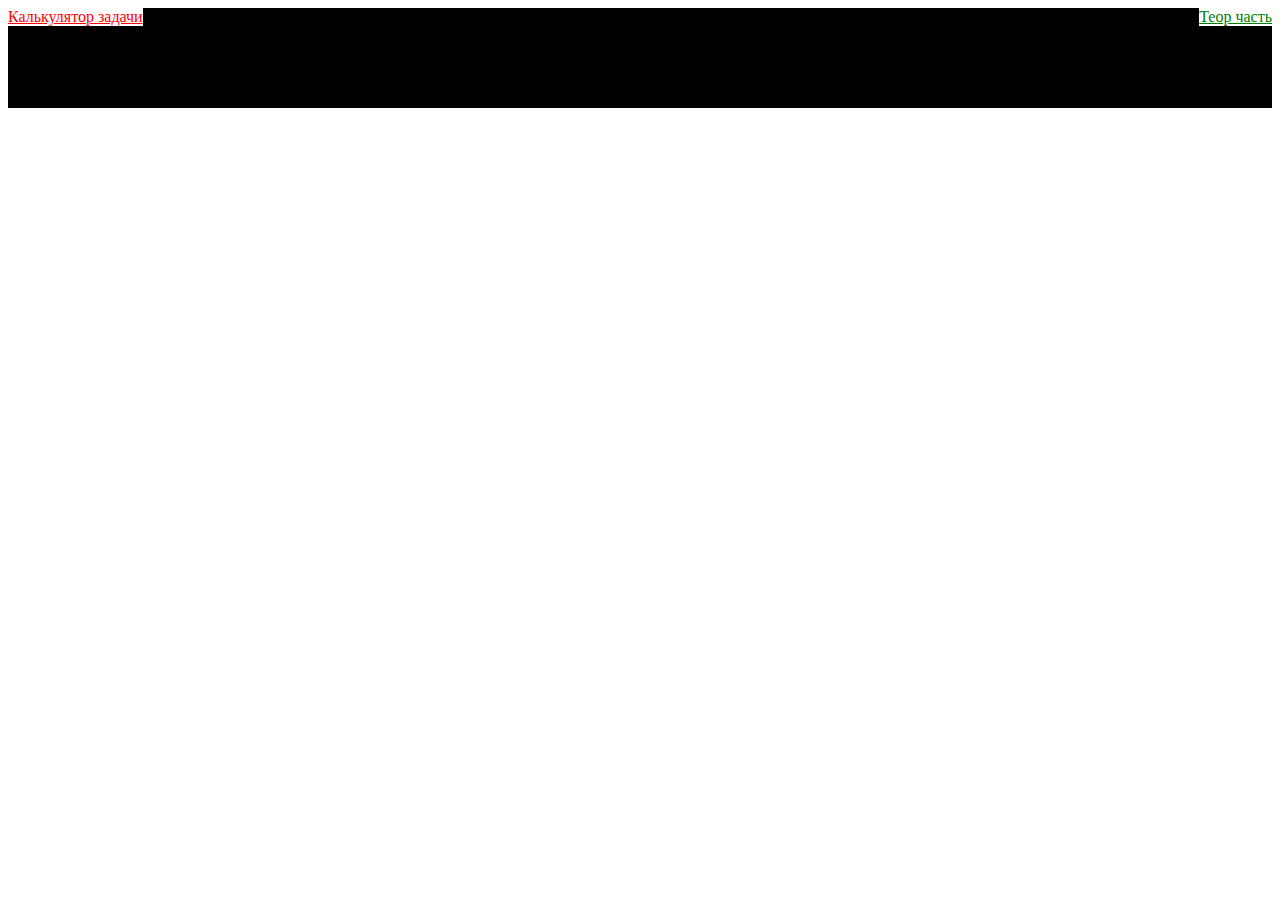
==== ЕxamSite/index.html @ 7c25dadf "new name" ====
<!DOCTYPE html>
<html lang="en">
<head>
	<meta charset="UTF-8">
	<title>Help in exem</title>
	<link rel="stylesheet" href="Styles/main.css">
	<script src="Scripts/main.js"></script>
</head>
<body>
	<header>
		<div id="button" class="button_1"><a href="#" id="task">Калькулятор задачи</a></div>
		<div id="button" class="button_2"><a href="#" id="teor">Теор часть</a></div>
	</header>
</body>
</html>
---- ЕxamSite/Styles/main.css ----
header{
	background:black;
	height: 100px;
	width:auto;
}

div#button{
	background: white;
}

div.button_1{
	float:left;
}

div.button_2{
	float:right;
}

a#task{
	color: red;
}
a#teor{
	color: green;
}
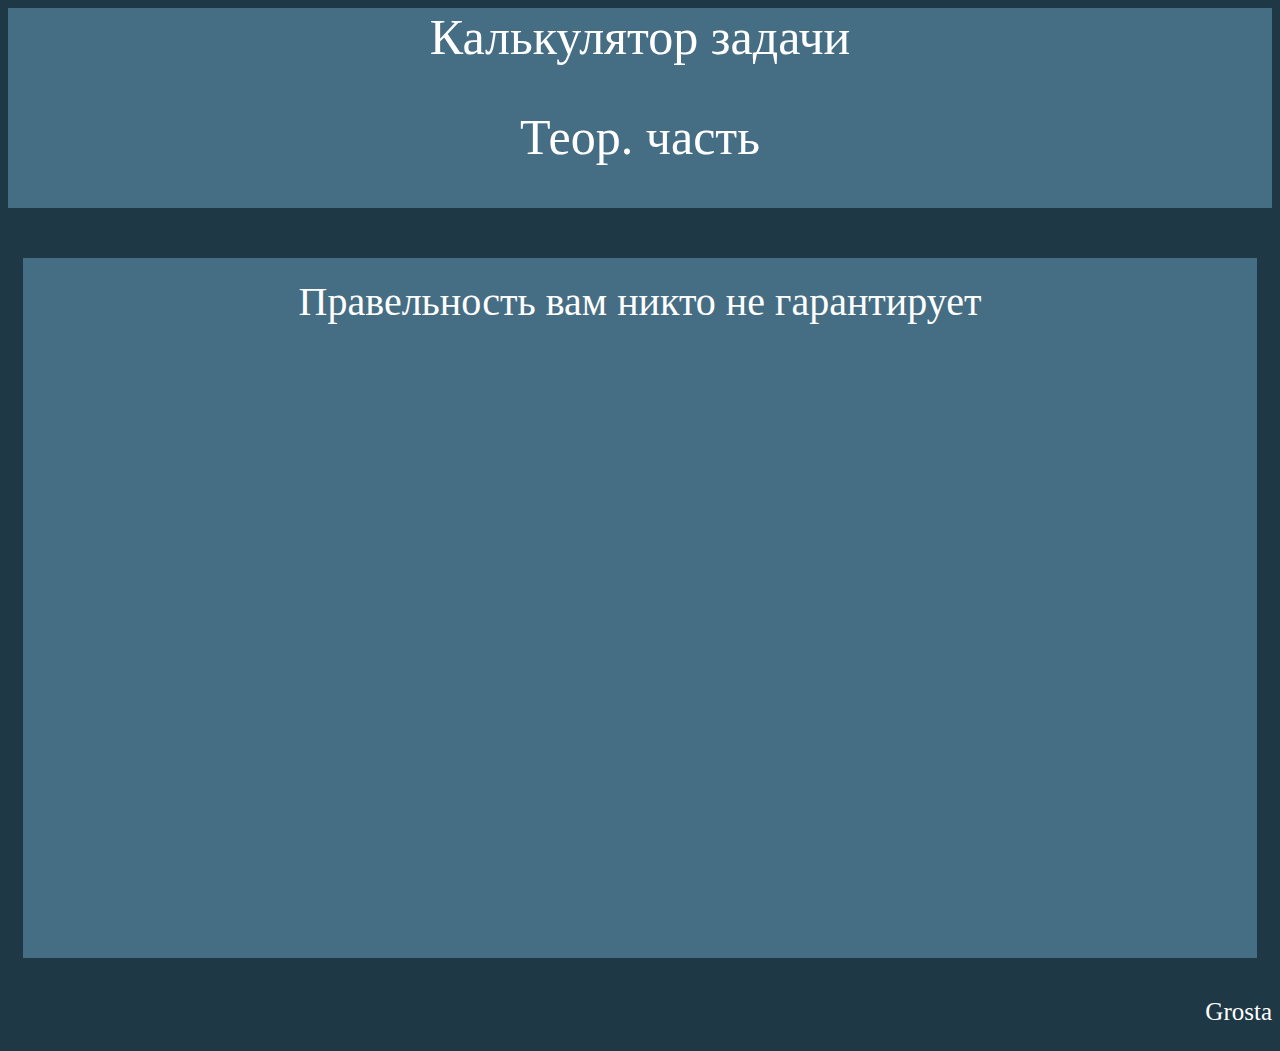
==== commit 0e4f14d7: "Step_1_main_page" ====
--- a/ЕxamSite/index.html
+++ b/ЕxamSite/index.html
@@ -8,8 +8,10 @@
 </head>
 <body>
 	<header>
-		<div id="button" class="button_1"><a href="#" id="task">Калькулятор задачи</a></div>
-		<div id="button" class="button_2"><a href="#" id="teor">Теор часть</a></div>
+		<div id="button" class="block_button_1"><a href="#" id="task" class="button_1">Калькулятор задачи</a></div>
+		<div id="button" class="block_button_2"><a href="#" id="teor" class="button_2">Теор. часть</a></div>
 	</header>
+	<div class="content" ><p>Правельность вам никто не гарантирует</p></div>
+	<p class="sing">Grosta</p>
 </body>
 </html>--- a/ЕxamSite/Styles/main.css
+++ b/ЕxamSite/Styles/main.css
@@ -1,24 +1,65 @@
+body{
+	background: #1E3845;
+}
+
+a{
+	text-decoration:none;
+}
+
 header{
-	background:black;
 	height: 100px;
 	width:auto;
 }
 
 div#button{
-	background: white;
+	background: #456D83;
+	width:auto;
+	height:100px;
+	text-align:center;
 }
 
-div.button_1{
-	float:left;
+div.block_button_1{
+	
+
 }
 
-div.button_2{
-	float:right;
+div.block_button_2{}
+	
+
+a#task{
+
+color:white;
+font-size:50px;
+
 }
 
-a#task{
-	color: red;
+a#teor{
+
+color:white;
+font-size:50px;
+
 }
-a#teor{
-	color: green;
+
+div.content{
+	margin-top:150px;
+	height:700px;
+	width:auto;
+	background:#456D83;
+	margin:15px;
+	margin-top:150px;
+}
+
+div.content p{
+	color:white;
+	font-size:40px;
+	text-align:center;
+	padding:20px;
+}
+
+p.sing{
+	color:white;
+	float:right;
+	text-align:middle;
+	vertical-align:middle;
+	font-size:25px;
 }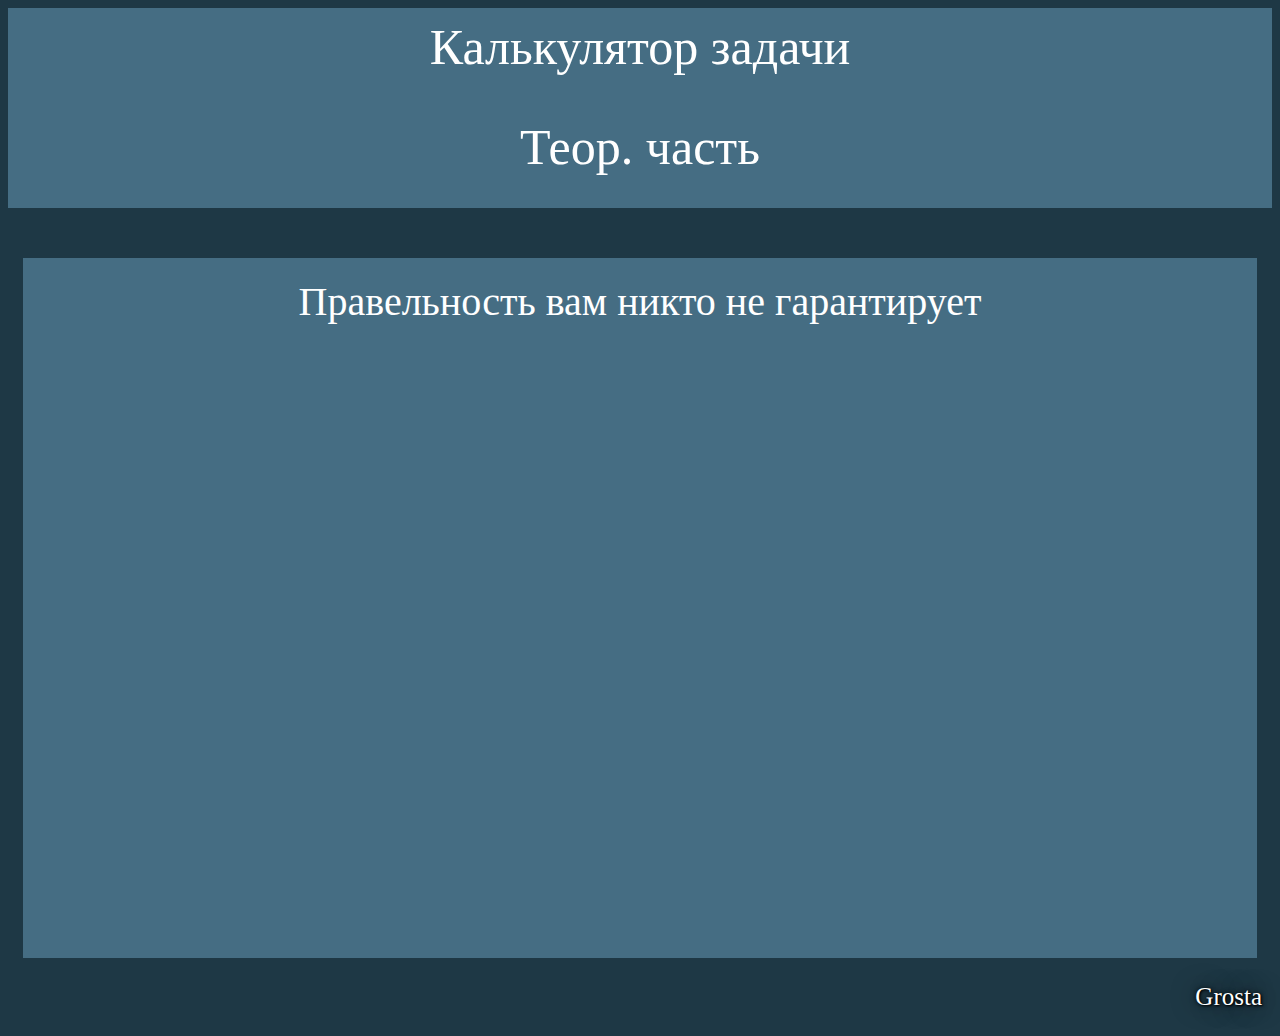
==== commit bf16c785: "Squalid site" ====
--- a/ЕxamSite/index.html
+++ b/ЕxamSite/index.html
@@ -4,11 +4,10 @@
 	<meta charset="UTF-8">
 	<title>Help in exem</title>
 	<link rel="stylesheet" href="Styles/main.css">
-	<script src="Scripts/main.js"></script>
 </head>
 <body>
 	<header>
-		<div id="button" class="block_button_1"><a href="#" id="task" class="button_1">Калькулятор задачи</a></div>
+		<div id="button" class="block_button_1"><a href="Pages/Task.html" id="task" class="button_1">Калькулятор задачи</a></div>
 		<div id="button" class="block_button_2"><a href="#" id="teor" class="button_2">Теор. часть</a></div>
 	</header>
 	<div class="content" ><p>Правельность вам никто не гарантирует</p></div>
--- a/ЕxamSite/Styles/main.css
+++ b/ЕxamSite/Styles/main.css
@@ -27,17 +27,30 @@
 	
 
 a#task{
-
 color:white;
 font-size:50px;
+display:block;
+width:100%;
+height:100%;
+padding-top:10px;
+}
 
+a#task:hover{
+	background: #3281FF;
 }
 
 a#teor{
 
 color:white;
 font-size:50px;
+display:block;
+width:100%;
+height:100%;
+padding-top:10px;
 
+}
+a#teor:hover{
+	background: #3281FF;
 }
 
 div.content{
@@ -58,8 +71,8 @@
 
 p.sing{
 	color:white;
-	float:right;
-	text-align:middle;
-	vertical-align:middle;
+	text-align:right;
 	font-size:25px;
+	margin-right:10px;
+	text-shadow: 1px 1px 2px black, 0 0 1em black, 0 0 0.2em black;
 }